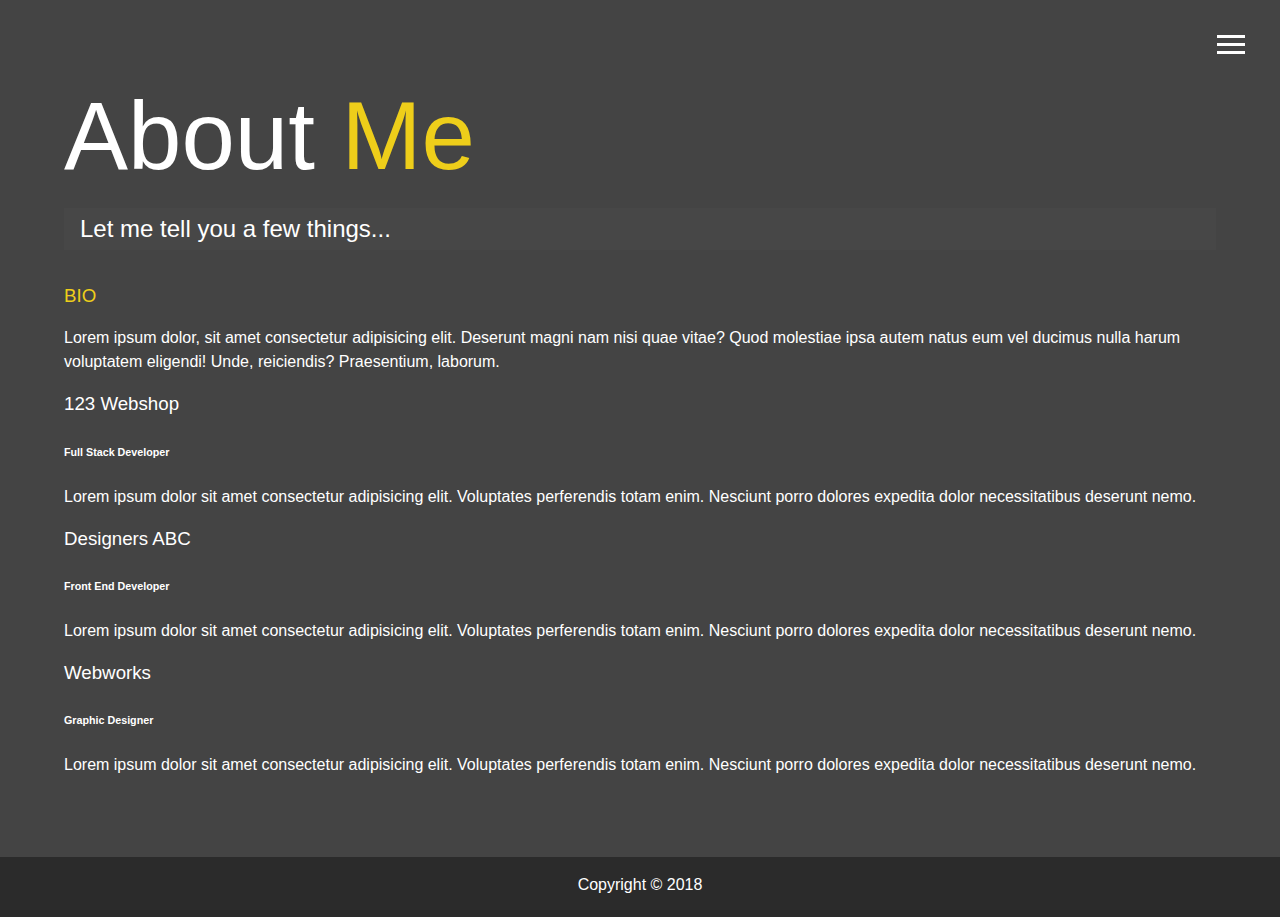
==== about.html @ aa335092 "first commit" ====
<!DOCTYPE html>
<html lang="en">

<head>
  <meta charset="UTF-8">
  <meta name="viewport" content="width=device-width, initial-scale=1.0">
  <meta http-equiv="X-UA-Compatible" content="ie=edge">
  <link rel="stylesheet" href="https://use.fontawesome.com/releases/v5.2.0/css/all.css" integrity="sha384-hWVjflwFxL6sNzntih27bfxkr27PmbbK/iSvJ+a4+0owXq79v+lsFkW54bOGbiDQ"
    crossorigin="anonymous">

  <link rel="stylesheet" href="css/main.css">
  <title>About Me</title>
</head>

<body>
  <header>
    <div class="menu-btn">
      <div class="btn-line"></div>
      <div class="btn-line"></div>
      <div class="btn-line"></div>
    </div>

    <nav class="menu">
      <div class="menu-branding">
        <!-- <div class="portrait"></div> -->
      </div>
      <ul class="menu-nav">
        <li class="nav-item">
          <a href="index.html" class="nav-link">
            Home
          </a>
        </li>
        <li class="nav-item current">
          <a href="about.html" class="nav-link">
            About Me
          </a>
        </li>
        <li class="nav-item">
          <a href="work.html" class="nav-link">
            My Work
          </a>
        </li>
        <li class="nav-item">
          <a href="contact.html" class="nav-link">
            How To Reach Me
          </a>
        </li>
      </ul>
    </nav>
  </header>

  <main id="about">
    <h1 class="lg-heading">
      About
      <span class="text-secondary">Me</span>
    </h1>
    <h2 class="sm-heading">
      Let me tell you a few things...
    </h2>
    <div class="about-info">
      <!-- <img src="img/portrait.jpg" alt="John Doe" class="bio-image"> -->

      <div class="bio">
        <h3 class="text-secondary">BIO</h3>
        <p>Lorem ipsum dolor, sit amet consectetur adipisicing elit. Deserunt magni nam nisi quae vitae? Quod molestiae ipsa
          autem natus eum vel ducimus nulla harum voluptatem eligendi! Unde, reiciendis? Praesentium, laborum.</p>
      </div>

      <div class="job job-1">
        <h3>123 Webshop</h3>
        <h6>Full Stack Developer</h6>
        <p>Lorem ipsum dolor sit amet consectetur adipisicing elit. Voluptates perferendis totam enim. Nesciunt porro dolores
          expedita dolor necessitatibus deserunt nemo.</p>
      </div>

      <div class="job job-2">
        <h3>Designers ABC</h3>
        <h6>Front End Developer</h6>
        <p>Lorem ipsum dolor sit amet consectetur adipisicing elit. Voluptates perferendis totam enim. Nesciunt porro dolores
          expedita dolor necessitatibus deserunt nemo.</p>
      </div>

      <div class="job job-3">
        <h3>Webworks</h3>
        <h6>Graphic Designer</h6>
        <p>Lorem ipsum dolor sit amet consectetur adipisicing elit. Voluptates perferendis totam enim. Nesciunt porro dolores
          expedita dolor necessitatibus deserunt nemo.</p>
      </div>
    </div>
  </main>

  <footer id="main-footer">
    Copyright &copy; 2018
  </footer>

  <script src="js/main.js"></script>
</body>

</html>
---- css/main.css ----
.menu-btn {
  position: absolute;
  z-index: 3;
  right: 35px;
  top: 35px;
  cursor: pointer;
  transition: all 0.5s ease-out;
}
.menu-btn .btn-line {
  width: 28px;
  height: 3px;
  margin: 0 0 5px 0;
  background: #fff;
  transition: all 0.5s ease-out;
}
.menu-btn.close {
  transform: rotate(180deg);
}
.menu-btn.close .btn-line:nth-child(1) {
  transform: rotate(45deg) translate(5px, 5px);
}
.menu-btn.close .btn-line:nth-child(2) {
  opacity: 0;
}
.menu-btn.close .btn-line:nth-child(3) {
  transform: rotate(-45deg) translate(7px, -6px);
}

.menu {
  position: fixed;
  top: 0;
  width: 100%;
  opacity: 0.9;
  visibility: hidden;
}
.menu.show {
  visibility: visible;
}
.menu-branding,
.menu-nav {
  display: flex;
  flex-flow: column wrap;
  align-items: center;
  justify-content: center;
  float: left;
  width: 50%;
  height: 100vh;
  overflow: hidden;
}
.menu-nav {
  margin: 0;
  padding: 0;
  background: #373737;
  list-style: none;
  transform: translate3d(0, -100%, 0);
  transition: all 0.5s ease-out;
}
.menu-nav.show {
  transform: translate3d(0, 0, 0);
}
.menu-branding {
  background: #444;
  transform: translate3d(0, 100%, 0);
  transition: all 0.5s ease-out;
}
.menu-branding.show {
  transform: translate3d(0, 0, 0);
}
.menu-branding .portrait {
  width: 250px;
  height: 250px;
  background: url("../img/portrait.jpg");
  border-radius: 50%;
  border: solid 3px #eece1a;
}
.menu .nav-item {
  transform: translate3d(600px, 0, 0);
  transition: all 0.5s ease-out;
}
.menu .nav-item.show {
  transform: translate3d(0, 0, 0);
}
.menu .nav-item.current > a {
  color: #eece1a;
}
.menu .nav-link {
  display: inline-block;
  position: relative;
  font-size: 30px;
  text-transform: uppercase;
  padding: 1rem 0;
  font-weight: 300;
  color: #fff;
  text-decoration: none;
  transition: all 0.5s ease-out;
}
.menu .nav-link:hover {
  color: chartreuse;
  transform: scale(1.25);
}

.nav-item:nth-child(1) {
  transition-delay: 0.1s;
}

.nav-item:nth-child(2) {
  transition-delay: 0.2s;
}

.nav-item:nth-child(3) {
  transition-delay: 0.3s;
}

.nav-item:nth-child(4) {
  transition-delay: 0.4s;
}

* {
  box-sizing: border-box;
}

body {
  background: #444;
  color: #fff;
  height: 100%;
  margin: 0;
  font-family: "Segoe UI", Tahoma, Geneva, Verdana, sans-serif;
  line-height: 1.5;
}
body#bg-img {
  background: url(../img/background.jpg);
  background: linear-gradient(to bottom, rgba(0, 0, 0, 0), rgba(0, 0, 0, 0.5)),
    url(../img/background.jpg);
  background-attachment: fixed;
  background-size: cover;
}

h1,
h2,
h3 {
  margin: 0;
  font-weight: 400;
}
h1.lg-heading,
h2.lg-heading,
h3.lg-heading {
  font-size: 6rem;
}
h1.sm-heading,
h2.sm-heading,
h3.sm-heading {
  margin-bottom: 2rem;
  padding: 0.2rem 1rem;
  background: rgba(73, 73, 73, 0.5);
}

a {
  color: #fff;
  text-decoration: none;
}

header {
  position: fixed;
  z-index: 2;
  width: 100%;
}

.text-secondary {
  color: #eece1a;
}

main {
  padding: 4rem;
  min-height: calc(100vh - 60px);
}
main .icons {
  margin-top: 1rem;
}
main .icons a {
  padding: 0.4rem;
  color: #000;
}
main .icons a:hover {
  color: #eece1a;
  transition: all 0.5s ease-out;
}
main#home {
  overflow: hidden;
}
main#home h1 {
  margin-top: 20vh;
}

.projects {
  display: grid;
  grid-gap: 0.7rem;
  grid-template-columns: repeat(3, 1fr);
}
.projects img {
  width: 100%;
  border: 3px #fff solid;
}
.projects img:hover {
  opacity: 0.5;
  border-color: #eece1a;
  transition: all 0.5s ease-out;
}

.boxes {
  display: flex;
  flex-wrap: wrap;
  justify-content: space-evenly;
  align-items: center;
  margin-top: 1rem;
}
.boxes div {
  font-size: 2rem;
  border: 3px #fff solid;
  padding: 1.5rem 2.5rem;
  margin-bottom: 3rem;
  transition: all 0.5s ease-out;
}
.boxes div:hover {
  padding: 0.5rem 1.5rem;
  background: #eece1a;
  color: #000;
}
.boxes div:hover span {
  color: #000;
}

.btn,
.btn-dark,
.btn-light {
  display: block;
  padding: 0.5rem 1rem;
  border: 0;
  margin-bottom: 0.3rem;
}
.btn:hover,
.btn-dark:hover,
.btn-light:hover {
  background: #eece1a;
  color: #000;
}

.btn-dark {
  background: black;
  color: #fff;
}

.btn-light {
  background: #c4c4c4;
  color: #333;
}

#main-footer {
  text-align: center;
  padding: 1rem;
  background: #2b2b2b;
  color: #fff;
  height: 60px;
}

@media screen and (min-width: 1171px) {
  .projects {
    grid-template-columns: repeat(3, 1fr);
  }
}

@media screen and (min-width: 769px) and (max-width: 1170px) {
  .projects {
    grid-template-columns: repeat(3, 1fr);
  }
}

@media screen and (max-width: 768px) {
  main {
    align-items: center;
    text-align: center;
  }
  main .lg-heading {
    line-height: 1;
    margin-bottom: 1rem;
  }
  ul.menu-nav,
  div.menu-branding {
    float: none;
    width: 100%;
    min-height: 0;
  }
  ul.menu-nav.show,
  div.menu-branding.show {
    transform: translate3d(0, 0, 0);
  }
  .menu-nav {
    height: 75vh;
    transform: translate3d(-100%, 0, 0);
    font-size: 24px;
  }
  .menu-branding {
    height: 25vh;
    transform: translate3d(100%, 0, 0);
  }
  .menu-branding .portrait {
    background: url("../img/portrait_small.jpg");
    width: 150px;
    height: 150px;
  }
  .projects {
    grid-template-columns: repeat(2, 1fr);
  }
}

@media screen and (max-width: 500px) {
  main {
    padding: 2rem;
  }
  main #home h1 {
    margin-top: 10vh;
  }
  main .lg-heading {
    margin-top: 1rem;
    font-size: 5rem;
  }
  .projects {
    grid-template-columns: 1fr;
  }
}
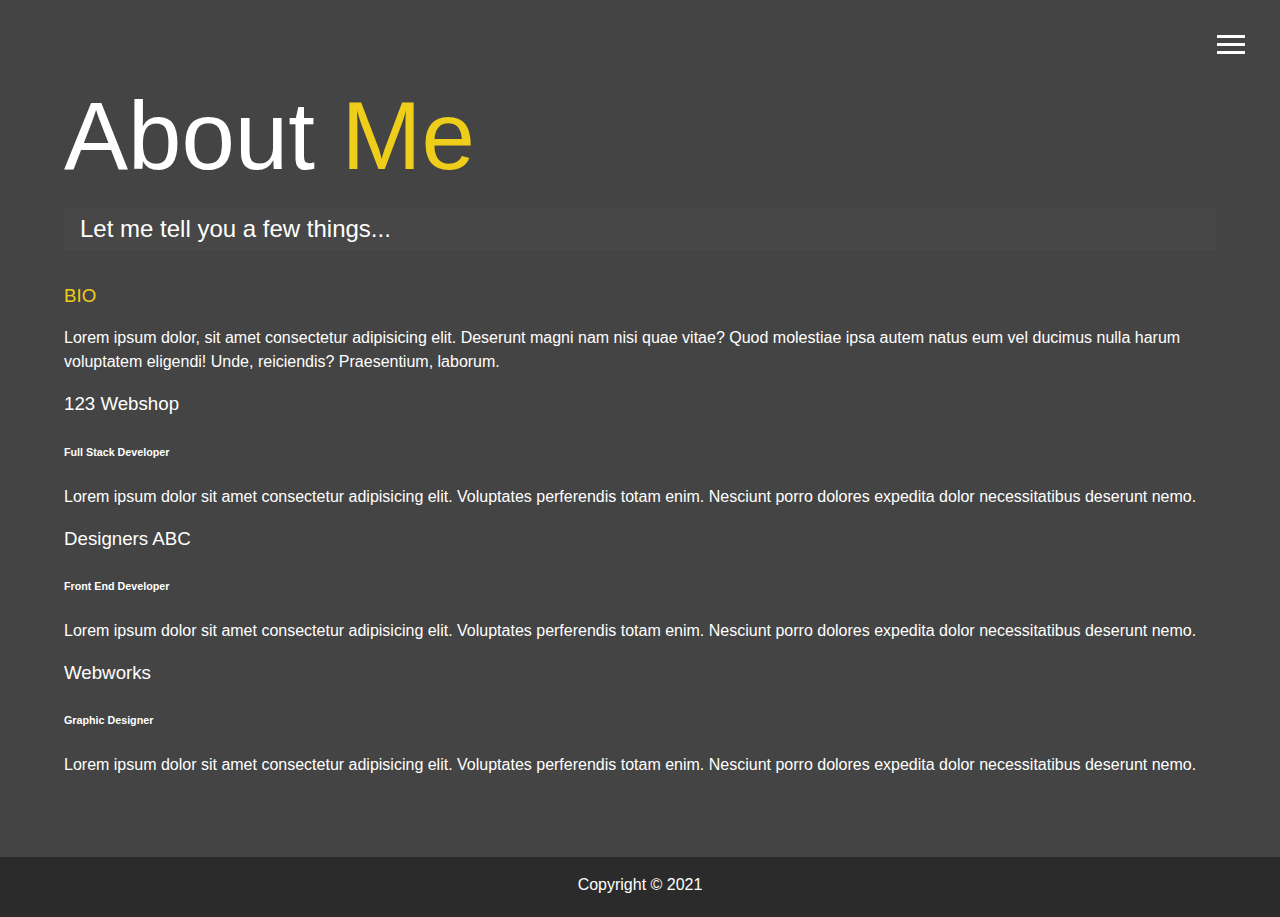
==== commit 9d30f78d: "Adding Changes" ====
--- a/about.html
+++ b/about.html
@@ -22,7 +22,7 @@
 
     <nav class="menu">
       <div class="menu-branding">
-        <!-- <div class="portrait"></div> -->
+        <div class="portrait"></div>
       </div>
       <ul class="menu-nav">
         <li class="nav-item">
@@ -33,6 +33,11 @@
         <li class="nav-item current">
           <a href="about.html" class="nav-link">
             About Me
+          </a>
+        </li>
+        <li class="nav-item">
+          <a href="skills.html" class="nav-link">
+            Skills
           </a>
         </li>
         <li class="nav-item">
@@ -90,7 +95,7 @@
   </main>
 
   <footer id="main-footer">
-    Copyright &copy; 2018
+    Copyright &copy; 2021
   </footer>
 
   <script src="js/main.js"></script>
--- a/css/main.css
+++ b/css/main.css
@@ -60,6 +60,7 @@
 }
 .menu-branding {
   background: #444;
+  opacity: 1;
   transform: translate3d(0, 100%, 0);
   transition: all 0.5s ease-out;
 }
@@ -67,11 +68,17 @@
   transform: translate3d(0, 0, 0);
 }
 .menu-branding .portrait {
-  width: 250px;
-  height: 250px;
-  background: url("../img/portrait.jpg");
-  border-radius: 50%;
-  border: solid 3px #eece1a;
+  width: 400px;
+  height: 400px;
+  background: url("../img/skills/programmer.svg");
+  background-repeat: no-repeat;
+  background-size: cover;
+  /* border-radius: 50%; */
+  /* border: solid 3px #eece1a; */
+}
+.menu-branding .portrait img {
+  height: 100%;
+  width: 100%;
 }
 .menu .nav-item {
   transform: translate3d(600px, 0, 0);
@@ -191,6 +198,20 @@
   margin-top: 20vh;
 }
 
+.skills {
+  padding: 2rem 6rem 0 6rem;
+  display: grid;
+  grid-template-columns: repeat(auto-fit, minmax(150px, 1fr));
+  /* grid-template-columns: repeat(4, 200px); */
+  grid-auto-rows: 100px;
+  grid-gap: 50px;
+}
+
+.skills img {
+  width: 100%;
+  height: 100%;
+}
+
 .projects {
   display: grid;
   grid-gap: 0.7rem;
